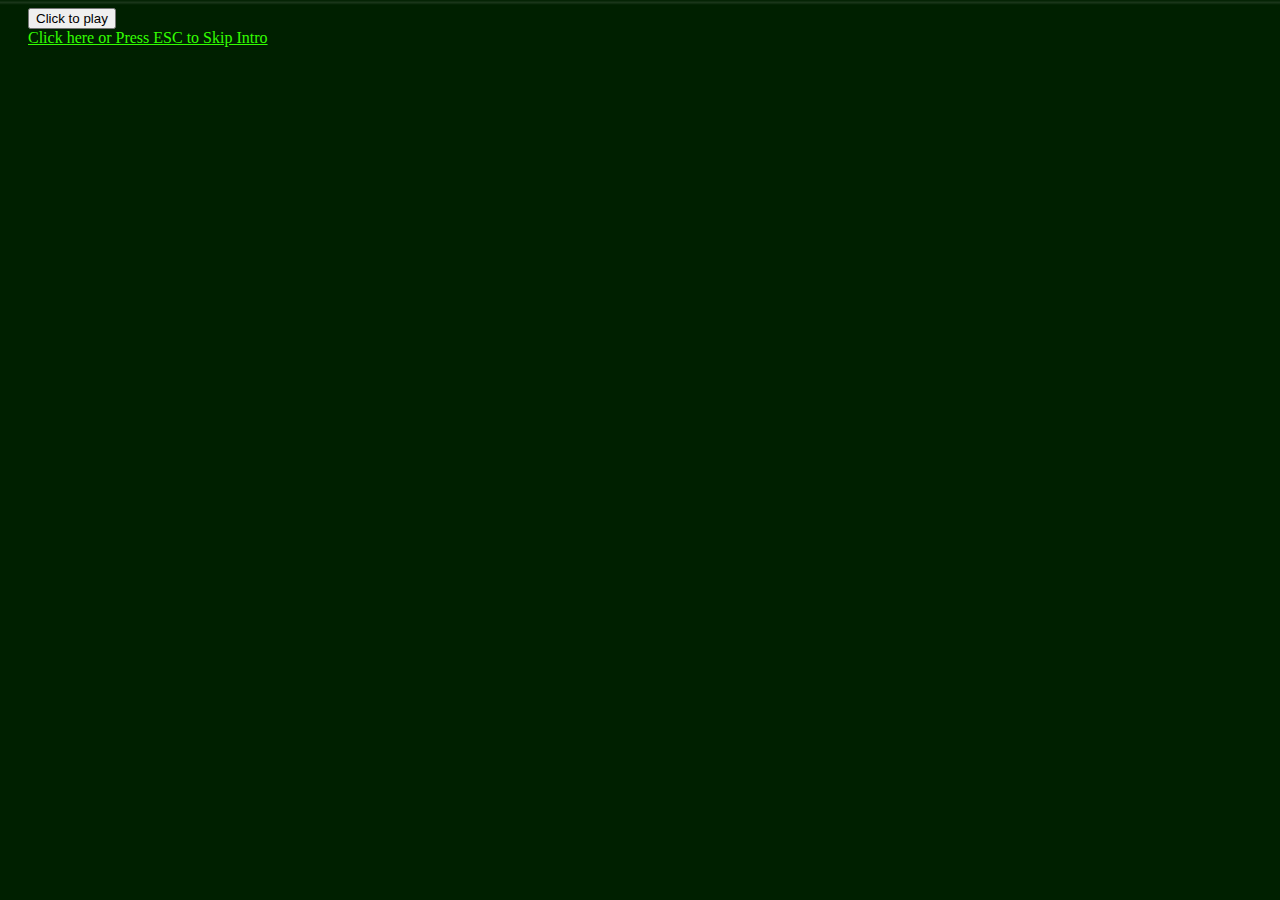
==== www/index.html @ 436d2b52 "first commit" ====
<!doctype html>
<html lang="en">
 <head>
  <title>Connecting...</title>
  <script src="js/jquery.min.js"></script>
  <link rel="stylesheet" href="css/crt.css"/>
  <link rel="license" href="/doc/LICENSE"/>
  <meta charset="utf-8">
  <meta name="author" content="rustyaxe"/>
  <meta name="description" content="dialup intro"/>
  <meta name="viewport" content="width=device-width; initial-scale=1"/>
 </head>
 <body>
  <script>
  $(document).ready(function() {
    (function($){$.fn.typeWrite=function(s){
        var o={content:$(this).text(),delay:40,t:this,i:0};
        if(s){$.extend(o,s);}o.t.text('');
        var i=setInterval(function() {
            o.t.text(o.t.text()+o.content.charAt(o.i++));    
            if(o.i==o.content.length){clearInterval(i);}}
        ,o.delay);
      return o.t;  
    };})(jQuery);

    // Allow user to skip annoying retro intro ;)
    var SkippedIntro = false;

    function skipIntro() {
        SkippedIntro = true;

        if (typeof audio !== 'undefined') {
           audio.stop();
        }

        // Hide the skipIntro button & note...
        $('span#skipIntro').hide();
        // Hide all the bits of the dialup process
        window.location.href = 'menu.html';
    };

    /* ESCape - SKIP intro */
    $(document).keydown(function(event) {
       if (event.keyCode == 27) {
           if (!SkippedIntro) {
              SkippedIntro = true;
              skipIntro();
              // Stop processing this event (don't send it lower) */
              event.preventDefault();
           }
       }
    });

    function checkCookie(cookieName) {
        return document.cookie.split(';').some((item) => item.trim().startsWith(cookieName + '='));
    }

    // Function to set a cookie
    function setCookie(cookieName, cookieValue, expiryDays) {
        const date = new Date();
        date.setTime(date.getTime() + (expiryDays * 24 * 60 * 60 * 1000));
        const expires = "expires=" + date.toUTCString();
        document.cookie = cookieName + '=' + cookieValue + ';' + expires + ';path=/';
    }

    // Function to call when skipping intro
    function skipIntro() {
        // Your skipIntro logic goes here
        console.log("Intro skipped!");
    }

    // Check if the cookie exists
    if (checkCookie('introSeen')) {
        skipIntro();
    } else {
        // Set the cookie
        setCookie('introSeen', 'true', 30); // Cookie expires in 30 days
        // Your code to run if the cookie doesn't exist goes here
        console.log("Intro shown for the first time!");
        $('#play').on('click', function() {
             var audio = new Audio("audio/dialup.ogg");
             $(this).hide(0);
             audio.currentTime = 0;

             $('#skipIntro').click(function() { skipIntro(); });

             // Begin the show!
             $('#dialup1').show();
             $('#local').typeWrite({content: "picocom /dev/ttyS0"});

             setTimeout(function() {
                $('#local2').show("fast");

                setTimeout(function() {
                   if (!SkippedIntro) {
                      $('#dialup2').show("fast");
                      $('#dialup2').typeWrite({content: "+++ATZ"});
                   }
                 }, 500);
             }, 1000);

             setTimeout(function() {
                if (!SkippedIntro) {
                   $('#dialup3').show("fast");
                   setTimeout(function() {
                     $('#dialup5').show("fast");
                     $('#dialup6').show("slow");
                     $('#dialup6').typeWrite({content:'ATDT15702340003'});
                     setTimeout(function() {
                       audio.play();
                     }, 705);
                   }, 500);
                }
              }, 2150);

             audio.addEventListener("ended", function() {
                 if (!SkippedIntro)  {
                    $('#dialup7').show("fast");
                    setTimeout(function() {
                             $('#shell1').show();
                             $('#shell2').show();
                    }, 750);
                    
                    setTimeout(function() {
                             $('#shell3').show();
                             $('#shell3').typeWrite({ content: "rtm/jklwest"});
                    }, 2500);

                    setTimeout(function() {
                             $('#shell4').show("fast");
                    }, 4100);

                    setTimeout(function() {
                      $('#shell5').show("fast");
                      setTimeout(function() {
                         skipIntro();
                      }, 10000);
                    }, 5120);
                 }
             });
         });
      }
    });
  </script>
  <div id="wrappedcontent" class="ow_scanline">
   <input type="button" id="play" value="Click to play"/>
   <div id="skipIntro">Click here or Press ESC to Skip Intro</div>
   <div id="dialup1">
     fsckit<green>@</green>toaster<green>:</green>~<red>&gt; </red><span id="local"></span><br/>
     <span id="local2">Opened /dev/ttyS0 at 115200bps</span>
    </div>
    <div id="dialup2"></div>
    <div id="dialup3"></div>
    <div id="dialup4"></div>
    <div id="dialup5">OK</div>
    <div id="dialup6"></div>
    <div id="dialup7">CONNECT 57600</div>
    <div id="shell1">
     <pre>
     Security check OK, allowing caller.

     Thank you for calling The Underground!
          
     We do not recognize the line you are calling from, please login...
     </pre>
    <br/><br/>
    </div>
    <span id="shell2">Login:</span>
    <span id="shell3"></span><br/>
    <span id="shell4">Password:</span><br/>
    <div id="shell5"><br/>Welcome back, jklwest! You have new mail.</div>
   </div>
  </div>
 </body>
</html>
---- www/css/crt.css ----
@media (max-width: 480px) { body { font-size: 9px; } }
@media (min-width: 480px) and (max-width: 720px) { body { font-size: 12px; } }
@media (min-width: 720px) { body { font-size: 16px; } }
html, body {
   height: 98%; width: 98%; padding-left: 10px;
   user-select: none; overflow: hidden;
   background-color: #002000; color: #00cc00;
}

a { font-weight: bold; background-color: #33ff00; color: black; text-decoration: none; }
a:hover { text-decoration: underline; }
a:link, a:visited { color: black; }

.CRTGreen { color: #33ff00; }

#dialup1, #dialup2, #dialup3, #dialup4, #dialup5, #dialup6, #dialup7,
#shell1, #shell2, #shell3, #shell4, #shell5, #shell6, #shell7 { 
   display: none; background: #002000;
}
#local2 { display: none; }
#soundNotice { color: #ffc200; }
.failText { color: red; }
#skipIntro { text-decoration: underline; color: #33ff00; }
#skipIntro:hover { color: #8080c0; }
.ow_scanline:before {
  content: '';
  position: fixed;
  top: 0px;
  left: 0px;
  width: 100%;
  height: 5px;
  background: #fff;
  background: linear-gradient(to bottom, rgba(255,0,0,0) 0%,rgba(255,250,250,1) 50%,rgba(255,255,255,0.98) 51%,rgba(255,0,0,0) 98%); /* W3C */
  opacity: .1;
  animation: vline 3.5s linear infinite;
}
 
.ow_scanline:after {
  box-shadow: 0 2px 6px rgba(25,25,25,0.2),
              inset 0 1px rgba(50,50,50,0.1),
              inset 0 3px rgba(50,50,50,0.05),
              inset 0 3px 8px rgba(64,64,64,0.05),
              inset 0 -5px 10px rgba(25,25,25,0.1);
}
 
@keyframes vline {
  from { top: 0px; }
  to { top: 100%;}
}

em { font-weight: bold; text-decoration: none; }
section { margin-top: 1.5em; }
header, footer { font-size: 1.2em; font-weight: bold; }
header { position: absolute; left: 0px; top: 0px;  width: 100%; }
footer { position: absolute; left: 0px; bottom: 0.1em; width: 100%; }
.killmargin { margin-top: -1.4em; }

#loading {
   position: fixed; left: 0px; top: 0px;
   width: 100%; height: 100%; overflow: hidden;
   max-scale: 1.0; initial-scale: 1.0;
   max-height: 100%; max-width: 100%;
}

#loading_modal {
    /* Center the content... */
    position: absolute; left: 50%; top: 0%; transform: translate(-50%, 50%);
    font-size: 2em;
}

#viewport {
   display: none;
   position: absolute;
   left: 0px; top: 0px;
   height: CALC(100% - 4px); width: CALC(100% - 16px);
/*   color: white; background: #0a0a0a; */
}

smallprint {
   font-size: 0.9vmax;
}

left { position: relative; left: 0px; }
middle { position: relative; left: 40px; }
right { position: relative; right: -100px; }
indent { margin-left: 4em; }

div#wrappedcontent {
   border-radius: 10px;
   border: none;
}
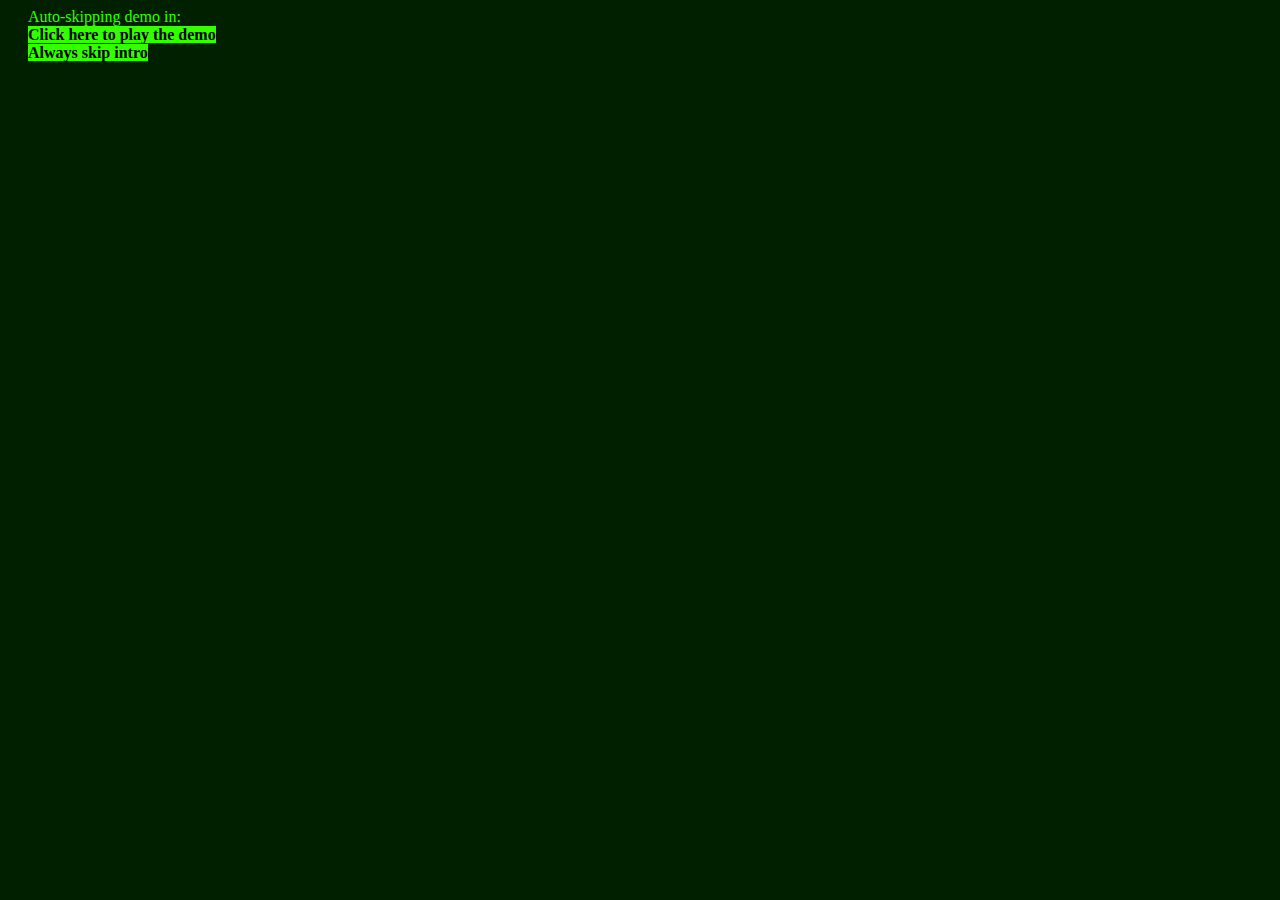
==== commit 26121dba: "fixed retro intro page" ====
--- a/www/index.html
+++ b/www/index.html
@@ -1,7 +1,7 @@
 <!doctype html>
 <html lang="en">
  <head>
-  <title>Connecting...</title>
+  <title>telekinesis remote</title>
   <script src="js/jquery.min.js"></script>
   <link rel="stylesheet" href="css/crt.css"/>
   <link rel="license" href="/doc/LICENSE"/>
@@ -9,167 +9,54 @@
   <meta name="author" content="rustyaxe"/>
   <meta name="description" content="dialup intro"/>
   <meta name="viewport" content="width=device-width; initial-scale=1"/>
+  <script>
+   $(document).ready(function() {
+      function checkCookie(cookieName) {
+         return document.cookie.split(';').some((item) => item.trim().startsWith(cookieName + '='));
+      }
+
+      function block_intro() {
+         setCookie('skipIntro', 'true', 30); // Cookie expires in 30 days
+      }
+
+      // Function to set a cookie
+      function setCookie(cookieName, cookieValue, expiryDays) {
+         const date = new Date();
+         date.setTime(date.getTime() + (expiryDays * 24 * 60 * 60 * 1000));
+         const expires = "expires=" + date.toUTCString();
+         document.cookie = cookieName + '=' + cookieValue + ';' + expires + ';path=/';
+      }
+
+      // Check if the cookie exists
+      if (checkCookie('skipIntro')) {
+         window.location.href = 'menu.html';
+      } else {
+         window.location.href = 'demo.html';
+      }
+      // Set the countdown duration in seconds
+      var countdownDuration = 60;
+
+      // Update countdown every second
+      var countdownInterval = setInterval(function() {
+          countdownDuration--;
+          $('#countdown').text('Countdown: ' + countdownDuration + ' seconds');
+          
+          // Check if countdown is expired
+          if (countdownDuration <= 0) {
+              clearInterval(countdownInterval); // Stop the countdown
+              window.location.href = '/menu.html'; // Redirect to menu.html
+          }
+      }, 1000); // 1000 milliseconds = 1 second
+
+      $('#disableintro').click(function() {
+         block_intro();
+      });
+  });
+  </script>
  </head>
  <body>
-  <script>
-  $(document).ready(function() {
-    (function($){$.fn.typeWrite=function(s){
-        var o={content:$(this).text(),delay:40,t:this,i:0};
-        if(s){$.extend(o,s);}o.t.text('');
-        var i=setInterval(function() {
-            o.t.text(o.t.text()+o.content.charAt(o.i++));    
-            if(o.i==o.content.length){clearInterval(i);}}
-        ,o.delay);
-      return o.t;  
-    };})(jQuery);
-
-    // Allow user to skip annoying retro intro ;)
-    var SkippedIntro = false;
-
-    function skipIntro() {
-        SkippedIntro = true;
-
-        if (typeof audio !== 'undefined') {
-           audio.stop();
-        }
-
-        // Hide the skipIntro button & note...
-        $('span#skipIntro').hide();
-        // Hide all the bits of the dialup process
-        window.location.href = 'menu.html';
-    };
-
-    /* ESCape - SKIP intro */
-    $(document).keydown(function(event) {
-       if (event.keyCode == 27) {
-           if (!SkippedIntro) {
-              SkippedIntro = true;
-              skipIntro();
-              // Stop processing this event (don't send it lower) */
-              event.preventDefault();
-           }
-       }
-    });
-
-    function checkCookie(cookieName) {
-        return document.cookie.split(';').some((item) => item.trim().startsWith(cookieName + '='));
-    }
-
-    // Function to set a cookie
-    function setCookie(cookieName, cookieValue, expiryDays) {
-        const date = new Date();
-        date.setTime(date.getTime() + (expiryDays * 24 * 60 * 60 * 1000));
-        const expires = "expires=" + date.toUTCString();
-        document.cookie = cookieName + '=' + cookieValue + ';' + expires + ';path=/';
-    }
-
-    // Function to call when skipping intro
-    function skipIntro() {
-        // Your skipIntro logic goes here
-        console.log("Intro skipped!");
-    }
-
-    // Check if the cookie exists
-    if (checkCookie('introSeen')) {
-        skipIntro();
-    } else {
-        // Set the cookie
-        setCookie('introSeen', 'true', 30); // Cookie expires in 30 days
-        // Your code to run if the cookie doesn't exist goes here
-        console.log("Intro shown for the first time!");
-        $('#play').on('click', function() {
-             var audio = new Audio("audio/dialup.ogg");
-             $(this).hide(0);
-             audio.currentTime = 0;
-
-             $('#skipIntro').click(function() { skipIntro(); });
-
-             // Begin the show!
-             $('#dialup1').show();
-             $('#local').typeWrite({content: "picocom /dev/ttyS0"});
-
-             setTimeout(function() {
-                $('#local2').show("fast");
-
-                setTimeout(function() {
-                   if (!SkippedIntro) {
-                      $('#dialup2').show("fast");
-                      $('#dialup2').typeWrite({content: "+++ATZ"});
-                   }
-                 }, 500);
-             }, 1000);
-
-             setTimeout(function() {
-                if (!SkippedIntro) {
-                   $('#dialup3').show("fast");
-                   setTimeout(function() {
-                     $('#dialup5').show("fast");
-                     $('#dialup6').show("slow");
-                     $('#dialup6').typeWrite({content:'ATDT15702340003'});
-                     setTimeout(function() {
-                       audio.play();
-                     }, 705);
-                   }, 500);
-                }
-              }, 2150);
-
-             audio.addEventListener("ended", function() {
-                 if (!SkippedIntro)  {
-                    $('#dialup7').show("fast");
-                    setTimeout(function() {
-                             $('#shell1').show();
-                             $('#shell2').show();
-                    }, 750);
-                    
-                    setTimeout(function() {
-                             $('#shell3').show();
-                             $('#shell3').typeWrite({ content: "rtm/jklwest"});
-                    }, 2500);
-
-                    setTimeout(function() {
-                             $('#shell4').show("fast");
-                    }, 4100);
-
-                    setTimeout(function() {
-                      $('#shell5').show("fast");
-                      setTimeout(function() {
-                         skipIntro();
-                      }, 10000);
-                    }, 5120);
-                 }
-             });
-         });
-      }
-    });
-  </script>
-  <div id="wrappedcontent" class="ow_scanline">
-   <input type="button" id="play" value="Click to play"/>
-   <div id="skipIntro">Click here or Press ESC to Skip Intro</div>
-   <div id="dialup1">
-     fsckit<green>@</green>toaster<green>:</green>~<red>&gt; </red><span id="local"></span><br/>
-     <span id="local2">Opened /dev/ttyS0 at 115200bps</span>
-    </div>
-    <div id="dialup2"></div>
-    <div id="dialup3"></div>
-    <div id="dialup4"></div>
-    <div id="dialup5">OK</div>
-    <div id="dialup6"></div>
-    <div id="dialup7">CONNECT 57600</div>
-    <div id="shell1">
-     <pre>
-     Security check OK, allowing caller.
-
-     Thank you for calling The Underground!
-          
-     We do not recognize the line you are calling from, please login...
-     </pre>
-    <br/><br/>
-    </div>
-    <span id="shell2">Login:</span>
-    <span id="shell3"></span><br/>
-    <span id="shell4">Password:</span><br/>
-    <div id="shell5"><br/>Welcome back, jklwest! You have new mail.</div>
-   </div>
-  </div>
+  <div id="countwrap">Auto-skipping demo in:<span id="countdown"></span></div>
+   <a href="demo.html">Click here to play the demo</a><br/>
+   <a href="#" id="disableintro">Always skip intro</a><br/>
  </body>
 </html>
--- a/www/css/crt.css
+++ b/www/css/crt.css
@@ -5,6 +5,7 @@
    height: 98%; width: 98%; padding-left: 10px;
    user-select: none; overflow: hidden;
    background-color: #002000; color: #00cc00;
+   color: #33ff00;
 }
 
 a { font-weight: bold; background-color: #33ff00; color: black; text-decoration: none; }
@@ -63,7 +64,6 @@
 }
 
 #loading_modal {
-    /* Center the content... */
     position: absolute; left: 50%; top: 0%; transform: translate(-50%, 50%);
     font-size: 2em;
 }
@@ -72,8 +72,8 @@
    display: none;
    position: absolute;
    left: 0px; top: 0px;
-   height: CALC(100% - 4px); width: CALC(100% - 16px);
-/*   color: white; background: #0a0a0a; */
+   height: CALC(100% - 4px);
+   width: CALC(100% - 16px);
 }
 
 smallprint {
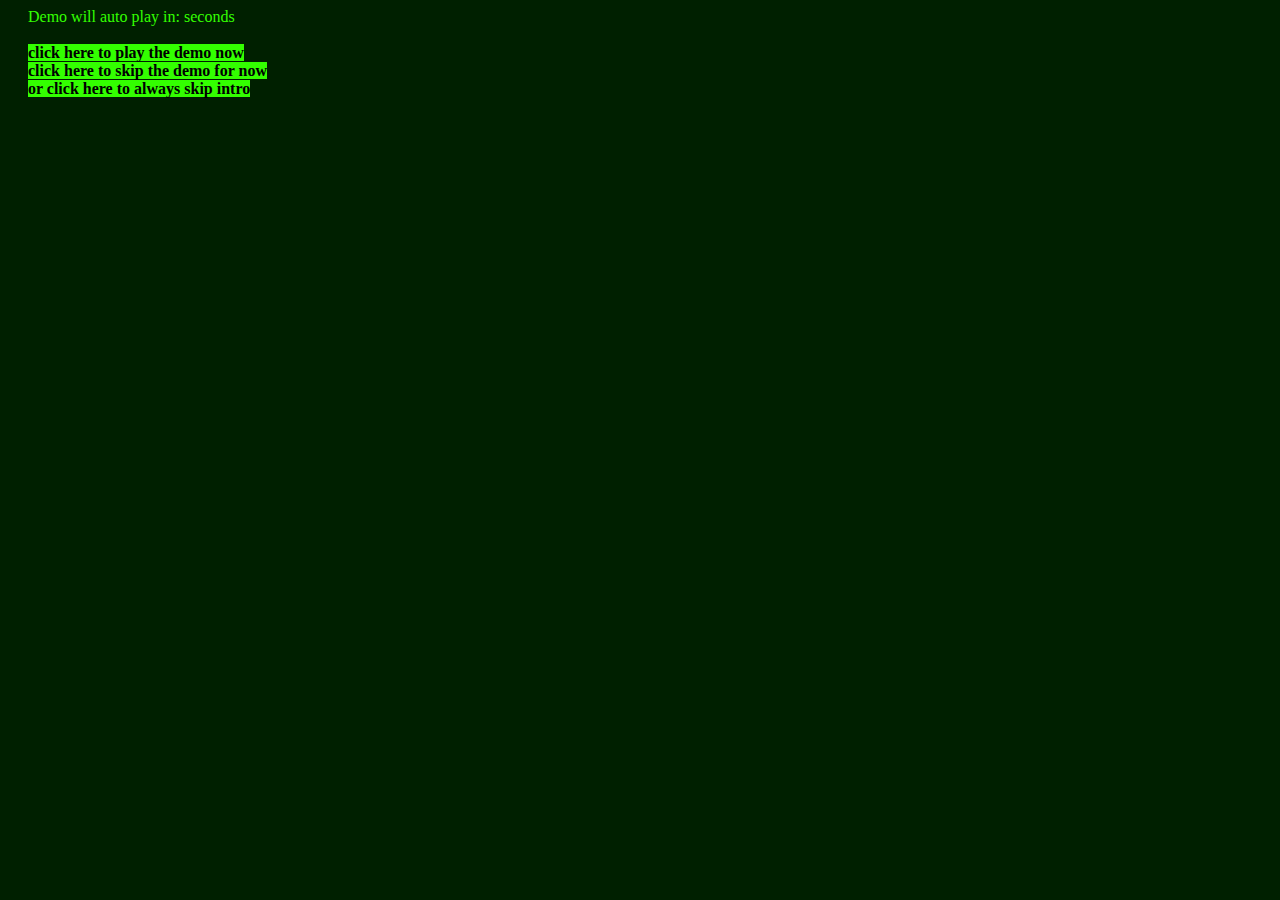
==== commit 7c39406d: "fixed the timeouts" ====
--- a/www/index.html
+++ b/www/index.html
@@ -19,6 +19,10 @@
          setCookie('skipIntro', 'true', 30); // Cookie expires in 30 days
       }
 
+      $('#disableintro').click(function() {
+         block_intro();
+      });
+
       // Function to set a cookie
       function setCookie(cookieName, cookieValue, expiryDays) {
          const date = new Date();
@@ -30,11 +34,10 @@
       // Check if the cookie exists
       if (checkCookie('skipIntro')) {
          window.location.href = 'menu.html';
-      } else {
-         window.location.href = 'demo.html';
       }
+
       // Set the countdown duration in seconds
-      var countdownDuration = 60;
+      var countdownDuration = 5;
 
       // Update countdown every second
       var countdownInterval = setInterval(function() {
@@ -44,19 +47,17 @@
           // Check if countdown is expired
           if (countdownDuration <= 0) {
               clearInterval(countdownInterval); // Stop the countdown
-              window.location.href = '/menu.html'; // Redirect to menu.html
+              window.location.href = '/demo.html'; // Redirect to menu.html
           }
       }, 1000); // 1000 milliseconds = 1 second
 
-      $('#disableintro').click(function() {
-         block_intro();
-      });
   });
   </script>
  </head>
  <body>
-  <div id="countwrap">Auto-skipping demo in:<span id="countdown"></span></div>
-   <a href="demo.html">Click here to play the demo</a><br/>
-   <a href="#" id="disableintro">Always skip intro</a><br/>
+  <div id="countwrap">Demo will auto play in: <span id="countdown"></span> seconds</div><br/>
+  <a href="demo.html">click here to play the demo now</a><br/>
+  <a href="menu.html">click here to skip the demo for now</a><br/>
+  <a href="#" id="disableintro">or click here to always skip intro</a><br/>
  </body>
 </html>
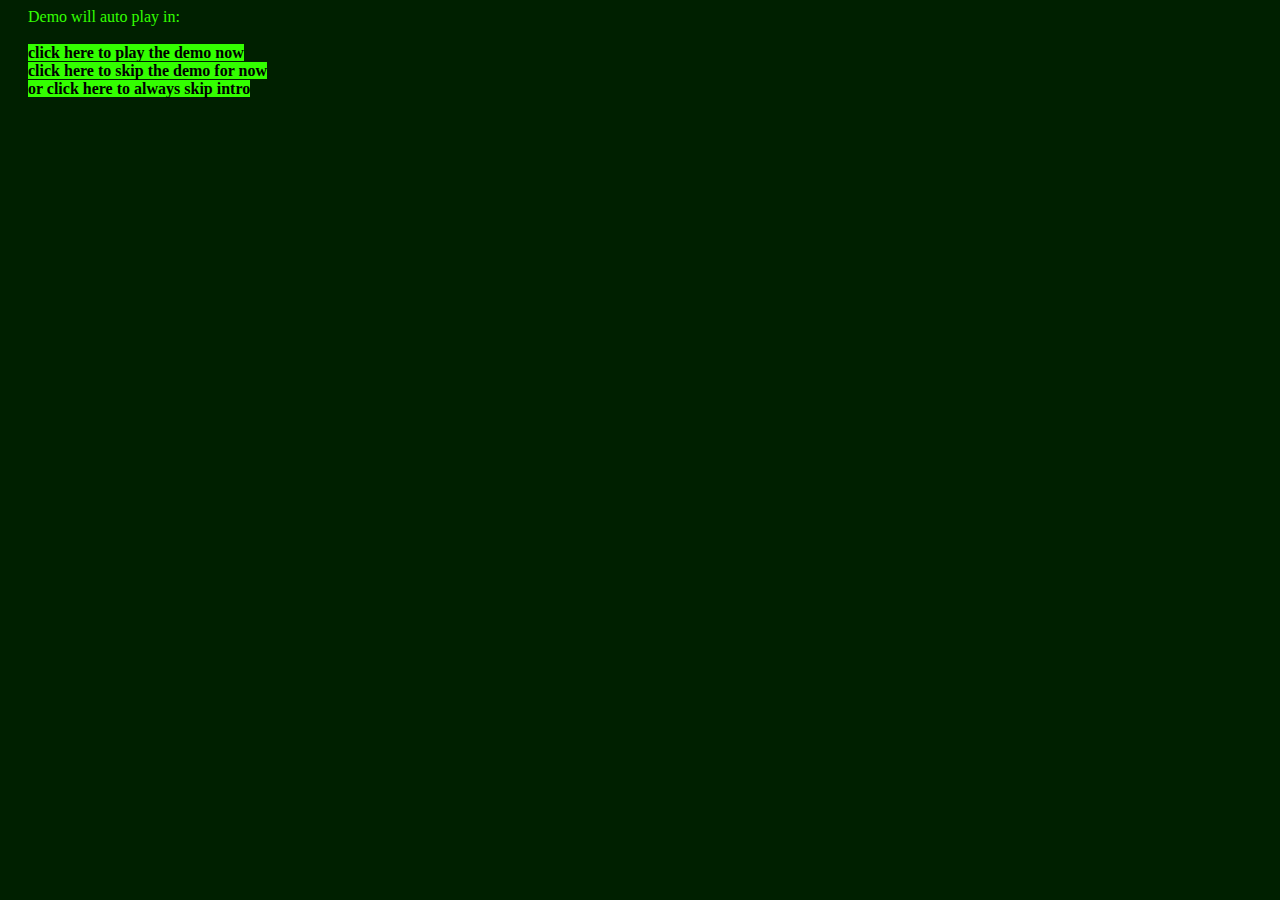
==== commit f19e1475: "." ====
--- a/www/index.html
+++ b/www/index.html
@@ -42,7 +42,7 @@
       // Update countdown every second
       var countdownInterval = setInterval(function() {
           countdownDuration--;
-          $('#countdown').text('Countdown: ' + countdownDuration + ' seconds');
+          $('#countdown').text(countdownDuration + ' seconds');
           
           // Check if countdown is expired
           if (countdownDuration <= 0) {
@@ -55,7 +55,7 @@
   </script>
  </head>
  <body>
-  <div id="countwrap">Demo will auto play in: <span id="countdown"></span> seconds</div><br/>
+  <div id="countwrap">Demo will auto play in: <span id="countdown"></span></div><br/>
   <a href="demo.html">click here to play the demo now</a><br/>
   <a href="menu.html">click here to skip the demo for now</a><br/>
   <a href="#" id="disableintro">or click here to always skip intro</a><br/>
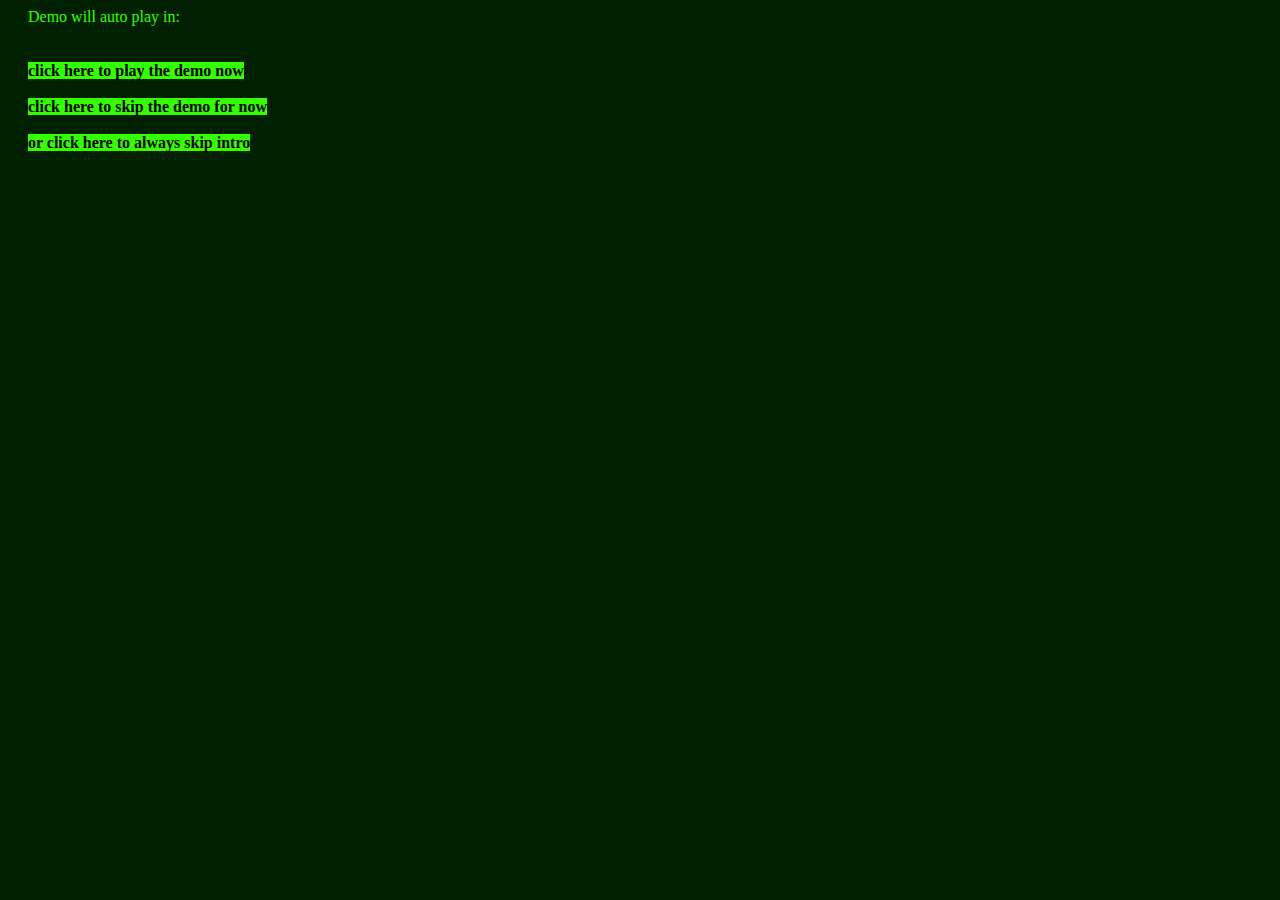
==== commit 4e0cb46f: "." ====
--- a/www/index.html
+++ b/www/index.html
@@ -47,7 +47,7 @@
           // Check if countdown is expired
           if (countdownDuration <= 0) {
               clearInterval(countdownInterval); // Stop the countdown
-              window.location.href = '/demo.html'; // Redirect to menu.html
+              window.location.href = 'demo.html'; // Redirect to menu.html
           }
       }, 1000); // 1000 milliseconds = 1 second
 
@@ -55,9 +55,9 @@
   </script>
  </head>
  <body>
-  <div id="countwrap">Demo will auto play in: <span id="countdown"></span></div><br/>
-  <a href="demo.html">click here to play the demo now</a><br/>
-  <a href="menu.html">click here to skip the demo for now</a><br/>
+  <div id="countwrap">Demo will auto play in: <span id="countdown"></span></div><br/><br/>
+  <a href="demo.html">click here to play the demo now</a><br/><br/>
+  <a href="menu.html">click here to skip the demo for now</a><br/><br/>
   <a href="#" id="disableintro">or click here to always skip intro</a><br/>
  </body>
 </html>
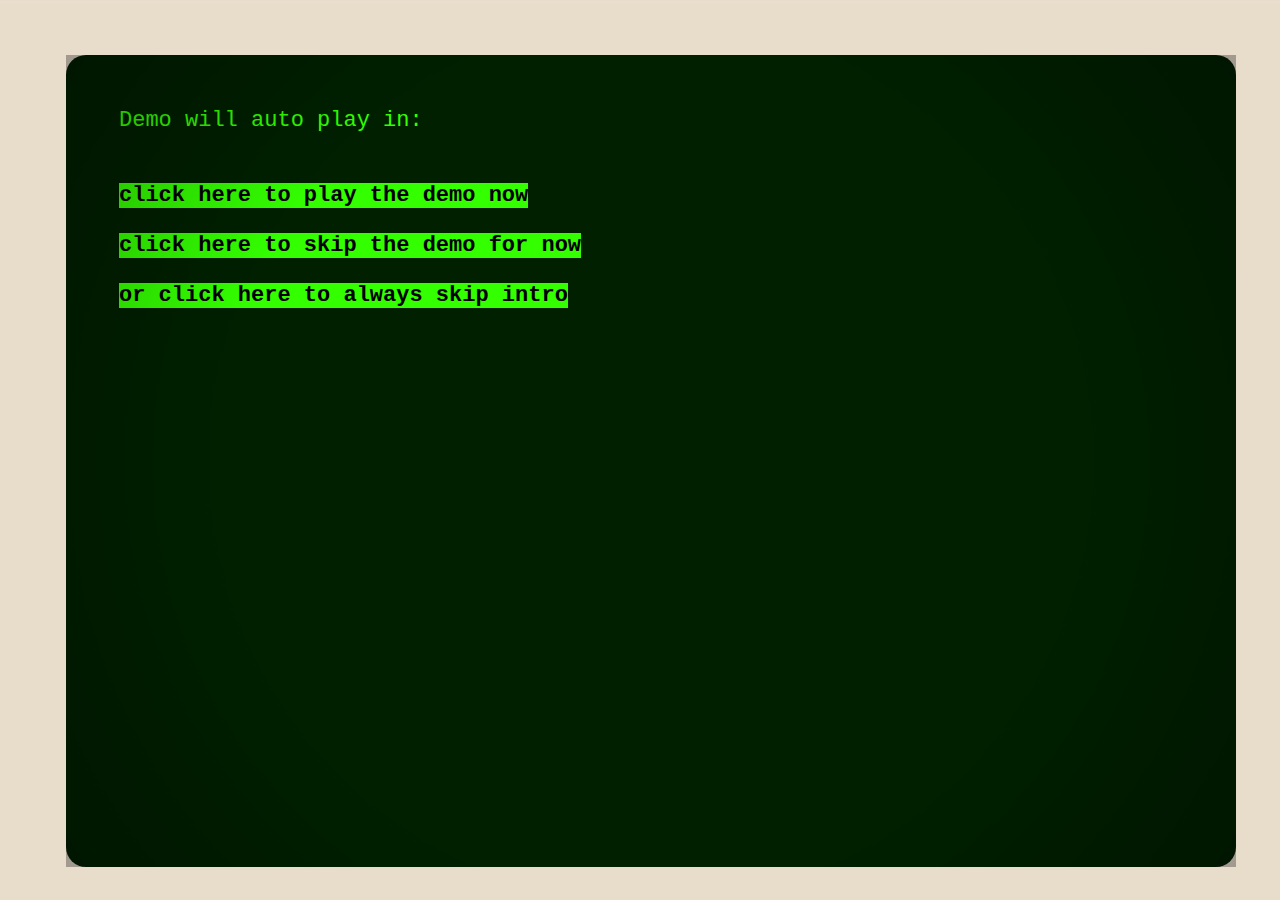
==== commit aa0a4bad: "cleanup of dialup demo to refresh my css-fu ;)" ====
--- a/www/index.html
+++ b/www/index.html
@@ -11,19 +11,17 @@
   <meta name="viewport" content="width=device-width; initial-scale=1"/>
   <script>
    $(document).ready(function() {
+      var countdown = 5;
+
       function checkCookie(cookieName) {
          return document.cookie.split(';').some((item) => item.trim().startsWith(cookieName + '='));
       }
 
-      function block_intro() {
-         setCookie('skipIntro', 'true', 30); // Cookie expires in 30 days
+      // Check if the cookie exists and quickly bail to the menu, if so.
+      if (checkCookie('skipIntro')) {
+         window.location.href = 'menu.html';
       }
 
-      $('#disableintro').click(function() {
-         block_intro();
-      });
-
-      // Function to set a cookie
       function setCookie(cookieName, cookieValue, expiryDays) {
          const date = new Date();
          date.setTime(date.getTime() + (expiryDays * 24 * 60 * 60 * 1000));
@@ -31,33 +29,36 @@
          document.cookie = cookieName + '=' + cookieValue + ';' + expires + ';path=/';
       }
 
-      // Check if the cookie exists
-      if (checkCookie('skipIntro')) {
-         window.location.href = 'menu.html';
-      }
-
-      // Set the countdown duration in seconds
-      var countdownDuration = 5;
+      $('a#disableintro').click(function() {
+         alert("To re-enable seeing the demo at start, just click Play dialup intro in menu!");
+         setCookie('skipIntro', 'true', 30); // Cookie expires in 30 days
+         window.location.href = 'demo.html';
+      });
 
       // Update countdown every second
-      var countdownInterval = setInterval(function() {
-          countdownDuration--;
-          $('#countdown').text(countdownDuration + ' seconds');
+      var ci = setInterval(function() {
+          countdown--;
+          $('#countdown').text(countdown + ' seconds');
           
           // Check if countdown is expired
-          if (countdownDuration <= 0) {
-              clearInterval(countdownInterval); // Stop the countdown
-              window.location.href = 'demo.html'; // Redirect to menu.html
+          if (countdown <= 0) {
+              clearInterval(ci);
+              window.location.href = 'demo.html';
           }
       }, 1000); // 1000 milliseconds = 1 second
-
   });
   </script>
  </head>
  <body>
-  <div id="countwrap">Demo will auto play in: <span id="countdown"></span></div><br/><br/>
-  <a href="demo.html">click here to play the demo now</a><br/><br/>
-  <a href="menu.html">click here to skip the demo for now</a><br/><br/>
-  <a href="#" id="disableintro">or click here to always skip intro</a><br/>
+  <div class="crt-monitor">
+   <div id="crt-screen">
+    <div id="wrappedcontent" class="ow_scanline">
+     <div id="countwrap">Demo will auto play in: <span id="countdown"></span></div><br/><br/>
+     <a href="demo.html">click here to play the demo now</a><br/><br/>
+     <a href="menu.html">click here to skip the demo for now</a><br/><br/>
+     <a href="#" id="disableintro">or click here to always skip intro</a><br/>
+    </div>
+   </div>
+  </div>
  </body>
 </html>
--- a/www/css/crt.css
+++ b/www/css/crt.css
@@ -1,10 +1,40 @@
-@media (max-width: 480px) { body { font-size: 9px; } }
-@media (min-width: 480px) and (max-width: 720px) { body { font-size: 12px; } }
-@media (min-width: 720px) { body { font-size: 16px; } }
+@media (max-width: 720px) { 
+   body {
+      font-size: 16px;
+   }
+}
+
+@media (min-width: 720px) and (max-width: 1280px) {
+   body {
+      font-size: 22px;
+   }
+}
+
+@media (min-width: 1281px) and (max-width: 2160px) {
+   body {
+      font-size: 28px;
+   }
+}
+
+@media (min-width: 2161px) {
+   body {
+      font-size: 28px;
+   }
+}
+
+
 html, body {
-   height: 98%; width: 98%; padding-left: 10px;
-   user-select: none; overflow: hidden;
-   background-color: #002000; color: #00cc00;
+   height: 98%;
+   width: 98%;
+}
+
+body {
+   font-family: "Lucida Console", Courier, "Courier New", monospace;
+   padding-left: 10px;
+   user-select: none;
+   overflow: hidden;
+   background-color: #e8ddcb;
+   color: #00cc00;
    color: #33ff00;
 }
 
@@ -14,15 +44,6 @@
 
 .CRTGreen { color: #33ff00; }
 
-#dialup1, #dialup2, #dialup3, #dialup4, #dialup5, #dialup6, #dialup7,
-#shell1, #shell2, #shell3, #shell4, #shell5, #shell6, #shell7 { 
-   display: none; background: #002000;
-}
-#local2 { display: none; }
-#soundNotice { color: #ffc200; }
-.failText { color: red; }
-#skipIntro { text-decoration: underline; color: #33ff00; }
-#skipIntro:hover { color: #8080c0; }
 .ow_scanline:before {
   content: '';
   position: fixed;
@@ -49,43 +70,133 @@
   to { top: 100%;}
 }
 
+#viewport {
+   display: none;
+   position: absolute;
+   left: 0px; top: 0px;
+   height: CALC(100% - 4px);
+   width: CALC(100% - 16px);
+}
+
+smallprint { font-size: 0.9vmax; }
+left { position: relative; left: 1em; }
+middle { position: relative; left: CALC(50% - 13em); }
+right { position: relative; right: -16.5em; }
+indent { margin-left: 4em; }
+
+.crt-monitor {
+   background-color: #002000;
+   border-radius: 20px;
+   position: fixed;
+   left: 3em;
+   top: 2.5em;
+   padding: 1.5em;
+   position: absolute;
+   height: CALC(100% - 7em);
+   width: CALC(100% - 8em);
+   z-index: 100;
+}
+
+@media (min-aspect-ratio: 16/9), (min-aspect-ratio: 16/10) {
+    #xwrap::before,
+    #xwrap::after {
+        content: "";
+        display: block;
+        position: absolute;
+        left: 0;
+        width: 100%;
+        background-color: black; /* Adjust color as needed */
+    }
+
+    #xwrap::before {
+        top: 0;
+        height: calc((100% - 56.25vw) / 2);
+    }
+
+    #xwrap::after {
+        bottom: 0;
+        height: calc((100% - 56.25vw) / 2);
+    }
+}
+
+/* Style for the screen (content) */
+#crt-screen {
+   width: 100%;
+   height: 100%;
+   background-color: transparent;
+   padding: 20px;
+   box-sizing: border-box;
+   z-index: 200;
+}
+
+/* Style for the screen curvature */
+#crt-screen:before {
+   content: "";
+   position: absolute;
+   top: 0;
+   left: 0;
+   width: 100%;
+   height: 100%;
+   background: radial-gradient(circle, transparent 60%, rgba(0, 0, 0, 0.3) 98%);
+   pointer-events: none;
+}
+
+/* Style for the glare effect */
+#crt-screen:after {
+   content: "";
+   position: absolute;
+   top: 0;
+   left: 50%;
+   width: 80%;
+   height: 100%;
+/*   background: rgba(255, 255, 255, 0.2); */
+   transform: translateX(-50%);
+   pointer-events: none;
+}
+
+div#wrappedcontent {
+   border-radius: 20px;
+   border: 1px solid: #0c2c0c;
+}
+
 em { font-weight: bold; text-decoration: none; }
 section { margin-top: 1.5em; }
 header, footer { font-size: 1.2em; font-weight: bold; }
 header { position: absolute; left: 0px; top: 0px;  width: 100%; }
 footer { position: absolute; left: 0px; bottom: 0.1em; width: 100%; }
+pre { margin-top: 0px; margin-bottom: 0px; padding-top: 0px; padding-bottom: 0px; }
+
 .killmargin { margin-top: -1.4em; }
 
 #loading {
-   position: fixed; left: 0px; top: 0px;
-   width: 100%; height: 100%; overflow: hidden;
-   max-scale: 1.0; initial-scale: 1.0;
-   max-height: 100%; max-width: 100%;
+   position: fixed;
+   left: 0px;
+   top: 0px;
+   width: 100%;
+   height: 100%;
+   overflow: hidden;
+   max-scale: 1.0;
+   initial-scale: 1.0;
+   max-height: 100%;
+   max-width: 100%;
 }
 
 #loading_modal {
-    position: absolute; left: 50%; top: 0%; transform: translate(-50%, 50%);
-    font-size: 2em;
-}
-
-#viewport {
-   display: none;
-   position: absolute;
-   left: 0px; top: 0px;
-   height: CALC(100% - 4px);
-   width: CALC(100% - 16px);
-}
-
-smallprint {
-   font-size: 0.9vmax;
-}
-
-left { position: relative; left: 0px; }
-middle { position: relative; left: 40px; }
-right { position: relative; right: -100px; }
-indent { margin-left: 4em; }
-
-div#wrappedcontent {
-   border-radius: 10px;
-   border: none;
-}
+   position: absolute;
+   left: 50%;
+   top: 0%;
+   transform: translate(-50%, 50%);
+   font-size: 2em;
+}
+
+/* Site specific */
+#dialup1, #dialup2, #dialup3, #dialup4, #dialup5, #dialup6, #dialup7, #shell1, #shell2, #shell4 {
+   display: none; background: #002000;
+}
+
+.failText { color: red; }
+
+#local2 { display: none; }
+#soundNotice { color: #ffc200; }
+#skipIntro { text-decoration: underline; color: #33ff00; }
+#skipIntro:hover { color: #8080c0; }
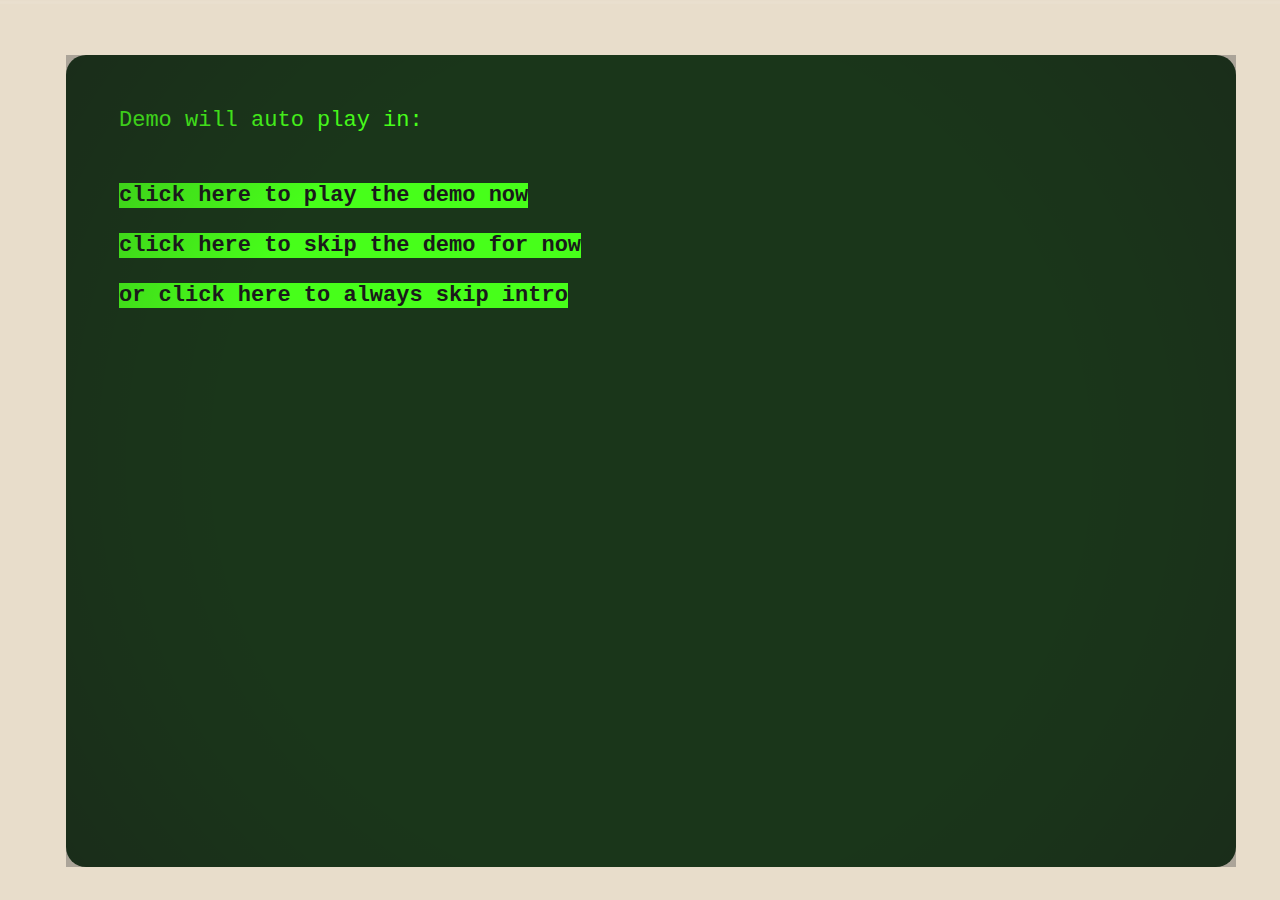
==== commit b14a67d6: "fix typo in index resulting in always taking a trip to the demo even if skip" ====
--- a/www/index.html
+++ b/www/index.html
@@ -32,7 +32,7 @@
       $('a#disableintro').click(function() {
          alert("To re-enable seeing the demo at start, just click Play dialup intro in menu!");
          setCookie('skipIntro', 'true', 30); // Cookie expires in 30 days
-         window.location.href = 'demo.html';
+         window.location.href = 'menu.html';
       });
 
       // Update countdown every second
--- a/www/css/crt.css
+++ b/www/css/crt.css
@@ -147,9 +147,9 @@
    position: absolute;
    top: 0;
    left: 50%;
-   width: 80%;
-   height: 100%;
-/*   background: rgba(255, 255, 255, 0.2); */
+   width: 100%;
+   height: 100%;
+   background: rgba(255, 255, 255, 0.1);
    transform: translateX(-50%);
    pointer-events: none;
 }
